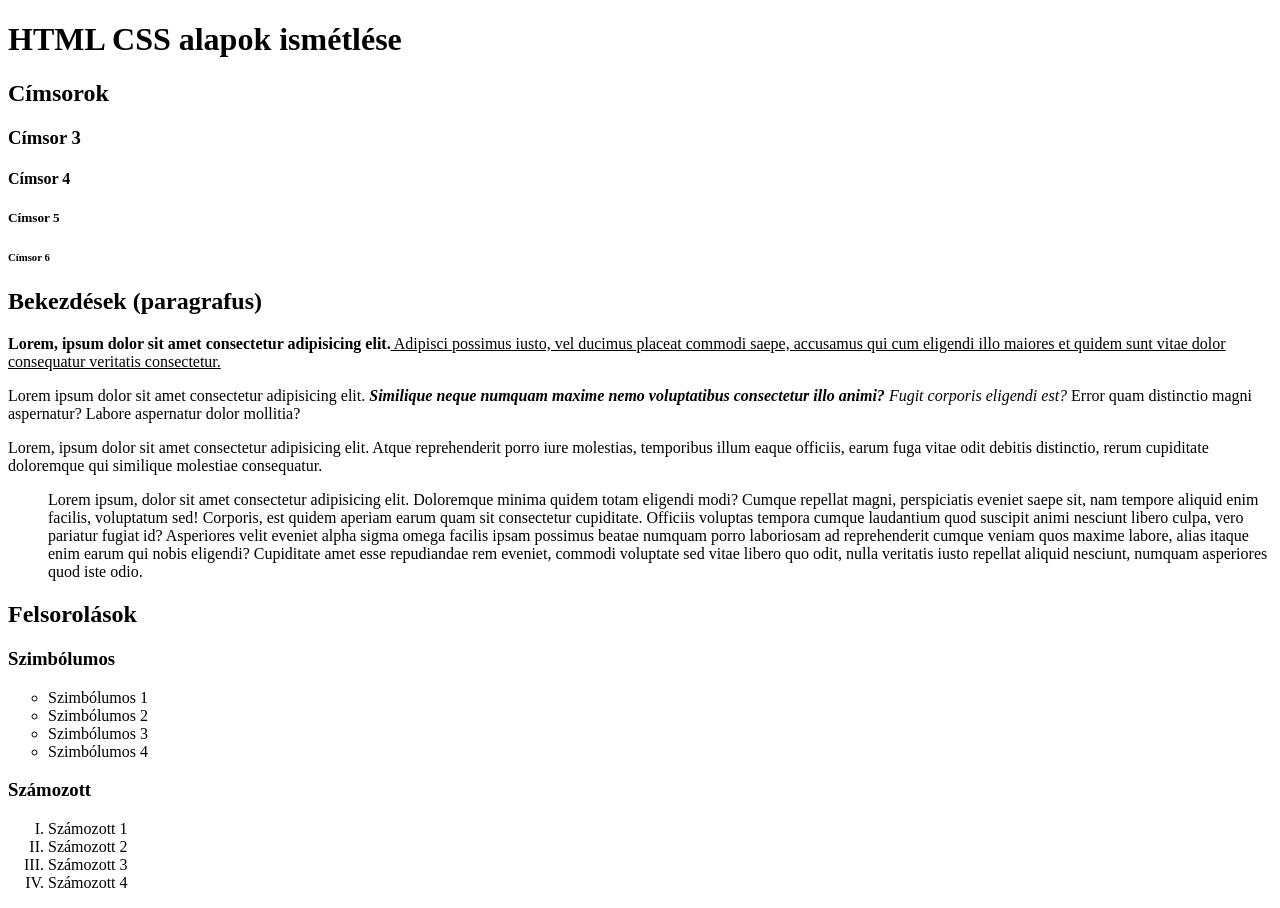
==== Alapok/index.html @ 7d232851 "cimsor bekezdes felsorolas" ====
<!DOCTYPE html>
<html lang="en">
    <head>
        <meta charset="UTF-8">
        <meta name="viewport" content="width=device-width, initial-scale=1.0">
        <title>HTML CSS alapok</title>
    </head>
    <body>
    <!-- html elemek, html címkék, html tagek -->
        <h1>HTML CSS alapok ismétlése</h1>

        <h2>Címsorok</h2>
        <h3>Címsor 3</h3>
        <h4>Címsor 4</h4>
        <h5>Címsor 5</h5>
        <h6>Címsor 6</h6>

        <h2>Bekezdések (paragrafus)</h2>
        <p><b>Lorem, ipsum dolor sit amet consectetur adipisicing elit.</b><u> Adipisci possimus iusto, vel ducimus placeat commodi saepe, accusamus qui cum eligendi illo maiores et quidem sunt vitae dolor<br> consequatur veritatis consectetur.</u></p>
        <p>Lorem ipsum dolor sit amet consectetur adipisicing elit. <strong><i>Similique neque numquam maxime nemo voluptatibus consectetur illo animi?</i></strong><em> Fugit corporis eligendi est?</em> Error quam distinctio magni aspernatur? Labore aspernatur dolor mollitia?</p>
        <p>Lorem, ipsum dolor sit amet consectetur adipisicing elit.<span> Atque reprehenderit porro iure molestias, temporibus illum eaque officiis, earum fuga vitae odit debitis distinctio, rerum cupiditate doloremque qui similique molestiae consequatur.</span></p>
        <dl>
            <dd>Lorem ipsum, dolor sit amet consectetur adipisicing elit. Doloremque minima quidem totam eligendi modi? Cumque repellat magni, perspiciatis eveniet saepe sit, nam tempore aliquid enim facilis, voluptatum sed! Corporis, est quidem aperiam earum quam sit consectetur cupiditate. Officiis voluptas tempora cumque laudantium quod suscipit animi nesciunt libero culpa, vero pariatur fugiat id? Asperiores velit eveniet alpha sigma omega facilis ipsam possimus beatae numquam porro laboriosam ad reprehenderit cumque veniam quos maxime labore, alias itaque enim earum qui nobis eligendi? Cupiditate amet esse repudiandae rem eveniet, commodi voluptate sed vitae libero quo odit, nulla veritatis iusto repellat aliquid nesciunt, numquam asperiores quod iste odio.</dd>
        </dl>

        <h2>Felsorolások</h2>
        <h3>Szimbólumos</h3>


        <ul type="Circle">
            <li>Szimbólumos 1</li>
            <li>Szimbólumos 2</li>
            <li>Szimbólumos 3</li>
            <li>Szimbólumos 4</li>
        </ul>

        <h3>Számozott</h3>
    <ol type="I">
            <li>Számozott 1</li>
            <li>Számozott 2</li>
            <li>Számozott 3</li>
            <li>Számozott 4</li>
        </ol>
    </body>
</html>
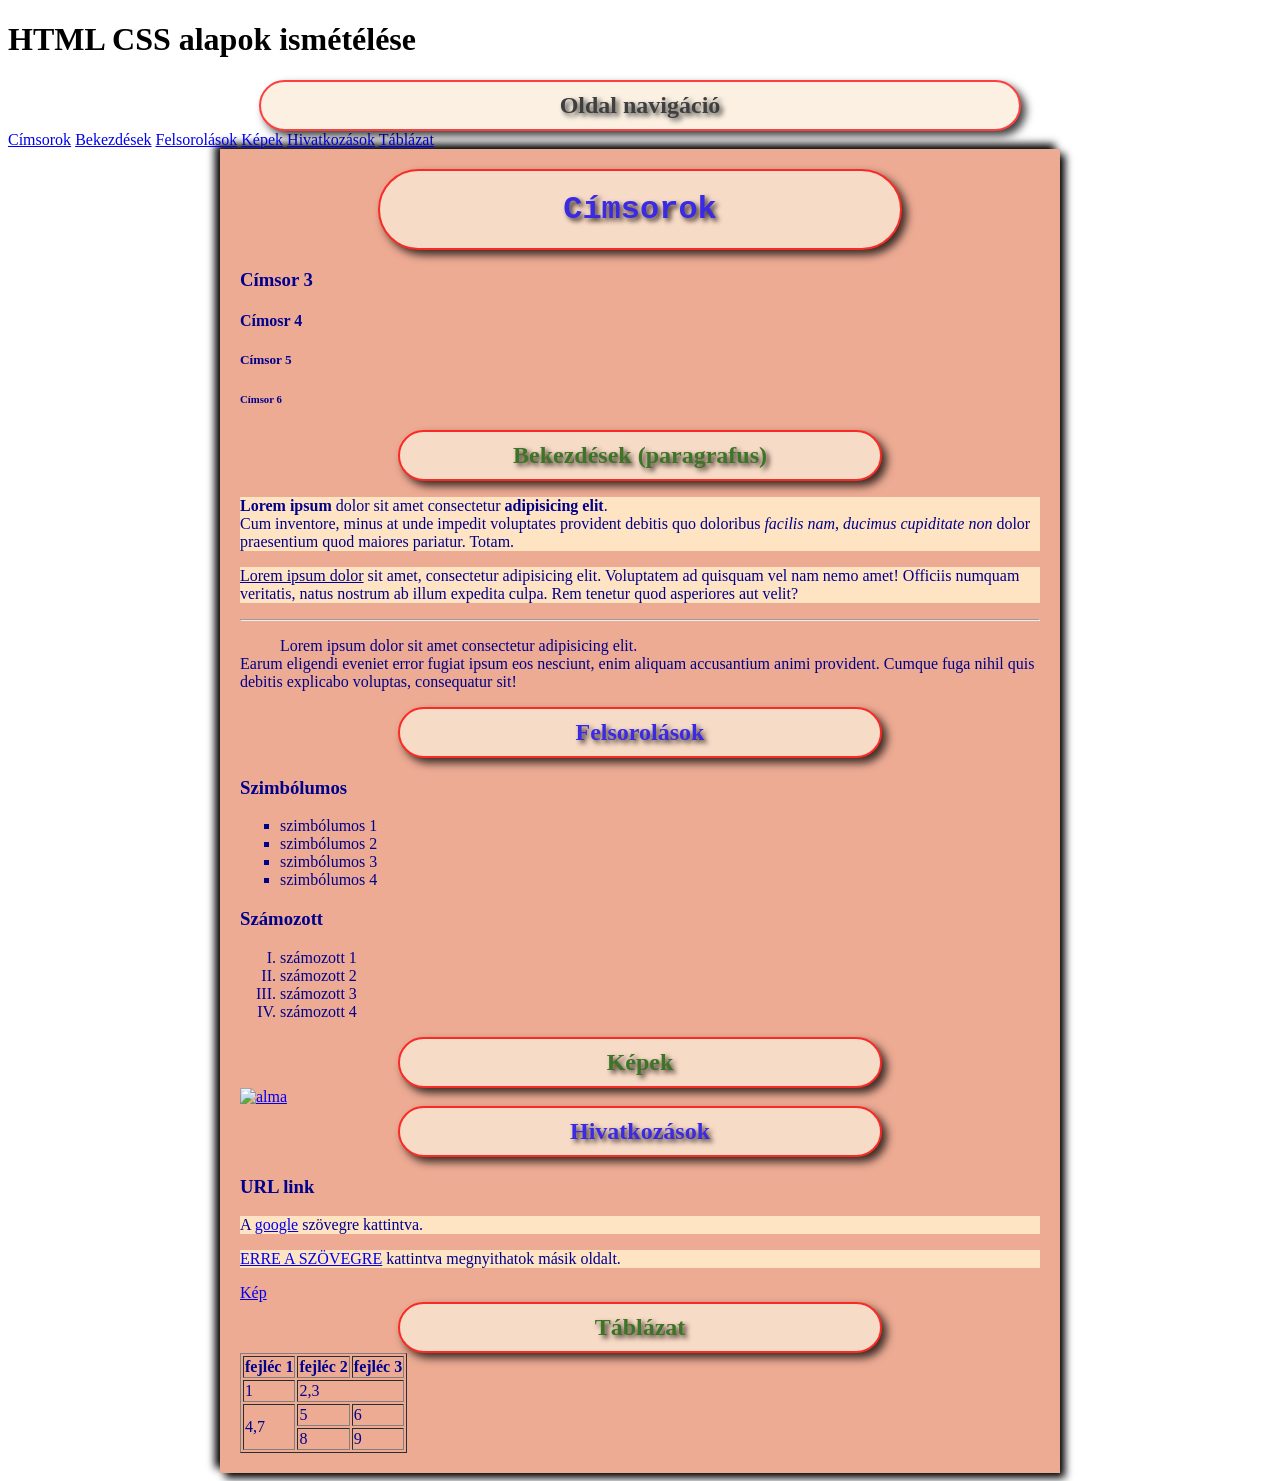
==== commit ff8bb138: "0319" ====
--- a/Alapok/index.html
+++ b/Alapok/index.html
@@ -1,45 +1,153 @@
 <!DOCTYPE html>
-<html lang="en">
-    <head>
-        <meta charset="UTF-8">
-        <meta name="viewport" content="width=device-width, initial-scale=1.0">
-        <title>HTML CSS alapok</title>
-    </head>
-    <body>
-    <!-- html elemek, html címkék, html tagek -->
-        <h1>HTML CSS alapok ismétlése</h1>
+<html lang="hu">
 
-        <h2>Címsorok</h2>
-        <h3>Címsor 3</h3>
-        <h4>Címsor 4</h4>
-        <h5>Címsor 5</h5>
-        <h6>Címsor 6</h6>
+<head>
+    <meta charset="UTF-8">
+    <meta name="viewport" content="width=device-width, initial-scale=1.0">
+    <title>HTML CSS alapok</title>
+    <!-- html validator - w3c -->
+    <link rel="stylesheet" href="style.css">
+</head>
 
-        <h2>Bekezdések (paragrafus)</h2>
-        <p><b>Lorem, ipsum dolor sit amet consectetur adipisicing elit.</b><u> Adipisci possimus iusto, vel ducimus placeat commodi saepe, accusamus qui cum eligendi illo maiores et quidem sunt vitae dolor<br> consequatur veritatis consectetur.</u></p>
-        <p>Lorem ipsum dolor sit amet consectetur adipisicing elit. <strong><i>Similique neque numquam maxime nemo voluptatibus consectetur illo animi?</i></strong><em> Fugit corporis eligendi est?</em> Error quam distinctio magni aspernatur? Labore aspernatur dolor mollitia?</p>
-        <p>Lorem, ipsum dolor sit amet consectetur adipisicing elit.<span> Atque reprehenderit porro iure molestias, temporibus illum eaque officiis, earum fuga vitae odit debitis distinctio, rerum cupiditate doloremque qui similique molestiae consequatur.</span></p>
-        <dl>
-            <dd>Lorem ipsum, dolor sit amet consectetur adipisicing elit. Doloremque minima quidem totam eligendi modi? Cumque repellat magni, perspiciatis eveniet saepe sit, nam tempore aliquid enim facilis, voluptatum sed! Corporis, est quidem aperiam earum quam sit consectetur cupiditate. Officiis voluptas tempora cumque laudantium quod suscipit animi nesciunt libero culpa, vero pariatur fugiat id? Asperiores velit eveniet alpha sigma omega facilis ipsam possimus beatae numquam porro laboriosam ad reprehenderit cumque veniam quos maxime labore, alias itaque enim earum qui nobis eligendi? Cupiditate amet esse repudiandae rem eveniet, commodi voluptate sed vitae libero quo odit, nulla veritatis iusto repellat aliquid nesciunt, numquam asperiores quod iste odio.</dd>
-        </dl>
+<body>
+    <!-- html elemek, html címkék, html tag -->
+    <!-- header, nav, section, article, aside, footer  -->
+    <!-- <style>
+        h1{
+            background-color: aquamarine;
+        }
+    </style> -->
 
-        <h2>Felsorolások</h2>
+    <!-- <h1 style="background-color: bisque;">HTML CSS alapok ismétélése</h1> -->
+    <h1>HTML CSS alapok ismétélése</h1>
+    <h2>Oldal navigáció</h2>
+    <nav> <!--Navigációs rész-->
+        <a href="#cimsorok">Címsorok</a>
+        <a href="#bekezdesek">Bekezdések</a>
+        <a href="#felsorolasok">Felsorolások</a>
+        <a href="#kepek">Képek</a>
+        <a href="#hivatkozasok">Hivatkozások</a>
+        <a href="#tablazat">Táblázat</a>
+    </nav>
+    <div class="container">
+        <section>
+            <h2 class="paratlan_h2" id="cimsorok">Címsorok</h2>
+
+            <h3>Címsor 3</h3>
+            <h4>Címosr 4</h4>
+            <h5>Címsor 5</h5>
+            <h6>Címsor 6</h6>
+        </section>
+        <section>
+            <h2 class="paros_h2" id="bekezdesek">Bekezdések (paragrafus)</h2>
+            <p>
+                <b>Lorem ipsum</b> dolor sit amet consectetur <strong>adipisicing elit</strong>. <br>Cum inventore,
+                minus at
+                unde impedit voluptates provident debitis quo doloribus <i>facilis nam</i>, <em> ducimus cupiditate
+                    non</em>
+                dolor praesentium quod maiores pariatur. Totam.
+            </p>
+            <p>
+                <u>Lorem ipsum dolor</u> sit amet, consectetur adipisicing elit. Voluptatem ad <span>quisquam vel nam
+                    nemo
+                    amet!</span> Officiis numquam veritatis, natus nostrum ab illum expedita culpa. Rem tenetur quod
+                asperiores
+                aut velit?
+            </p>
+            <hr>
+            <p>
+                <dl>
+                    <dd>Lorem ipsum dolor sit amet consectetur adipisicing elit. </dd>
+                    <dt>Earum eligendi eveniet error fugiat ipsum
+                        eos nesciunt, enim aliquam accusantium animi provident. Cumque fuga nihil quis debitis explicabo
+                        voluptas,
+                        consequatur sit!</dt>
+                </dl>
+            </p>
+        </section>
+        <h2  class="paratlan_h2" id="felsorolasok">Felsorolások</h2>
+
         <h3>Szimbólumos</h3>
-
-
-        <ul type="Circle">
-            <li>Szimbólumos 1</li>
-            <li>Szimbólumos 2</li>
-            <li>Szimbólumos 3</li>
-            <li>Szimbólumos 4</li>
+        <ul type="square">
+            <!-- type= "circle" -->
+            <li>szimbólumos 1</li>
+            <li>szimbólumos 2</li>
+            <li>szimbólumos 3</li>
+            <li>szimbólumos 4</li>
         </ul>
 
         <h3>Számozott</h3>
-    <ol type="I">
-            <li>Számozott 1</li>
-            <li>Számozott 2</li>
-            <li>Számozott 3</li>
-            <li>Számozott 4</li>
+        <ol type="I">
+            <li>számozott 1</li>
+            <li>számozott 2</li>
+            <li>számozott 3</li>
+            <li>számozott 4</li>
         </ol>
-    </body>
-</html>+
+        <!-- hf:
+- kép elhelyezése, attribútumok
+- táblázat készítése 4x4-es egy-egy betűvel 1pt szegéllye elláltott táblázatot (cellák összevonása)
+- hivatkozás külső és/vagy másik oldalra -->
+
+        <h2  class="paros_h2" id="kepek">Képek</h2>
+        <!-- <img src="https://gtproba.cdn.shoprenter.hu/custom/gtproba/image/cache/w1432h750q100/Imake/Termekkepek_750x750/Aroma-izfokozo/gyumolcs-aroma/alma.webp?lastmod=1710758142.1730975850" alt="alma" width="200"> -->
+        <!-- <img src="../képek/alma.webp" alt="alma" width="200"> -->
+        <a href="képek/alma.webp">
+            <img src="képek/alma.webp" alt="alma" width="200">
+        </a>
+
+        <h2  class="paratlan_h2" id="hivatkozasok">Hivatkozások</h2>
+        <h3>URL link</h3>
+        <p>
+            A <a href="https://google.com" target="_blank">google</a> szövegre kattintva.
+        </p>
+        <p>
+            <a href="masikoldal.html#utolsobekezedes" target="_blank">ERRE A SZÖVEGRE</a> kattintva megnyithatok másik
+            oldalt.
+        </p>
+        <a href="képek/alma.webp">Kép</a>
+        <!-- Alt + shift + F   = kód formázása-->
+
+        <h2  class="paros_h2" id="tablazat">Táblázat</h2>
+        <table border="1">
+            <thead>
+                <tr>
+                    <th>fejléc 1</th>
+                    <th>fejléc 2</th>
+                    <th>fejléc 3</th>
+                </tr>
+            </thead>
+            <tbody>
+                <tr>
+                    <td>1</td>
+                    <td colspan="2">2,3</td>
+                    <!-- <td>3</td> -->
+                </tr>
+                <tr>
+                    <td rowspan="2">4,7</td>
+                    <td>5</td>
+                    <td>6</td>
+                </tr>
+                <tr>
+                    <!-- <td>7</td> -->
+                    <td>8</td>
+                    <td>9</td>
+                </tr>
+            </tbody>
+        </table>
+    </div>
+</body>
+
+</html>
+
+<!-- HTML5-oldalszerkezet kialakítása alapvető- (!DOCTYPE, html, head, body, meta) és szemantikus (header, nav, main, section, footer) HTML-elemek alkalmazásával
+•
+HTML5 leíró nyelv legfontosabb strukturális elemeinek alkalmazása (p, title, h1-h6, img, a, link, strong, em, figure, figcaption, div, span)
+•
+HTML5-tagek legfontosabb attribútumainak alkalmazása (href, target, src, alt, lang, char-set, style).
+•
+HTML-listák készítése (ul, ol, li).
+•
+HTML-táblázatok kialakítása (table, tr, td, th, caption).
+•
+stílusok definiálása és alkalmazása különböző módokon (inline, internal és external CSS). -->
--- a/Alapok/style.css
+++ b/Alapok/style.css
@@ -0,0 +1,59 @@
+body{
+    background-image: url(képek/alma.webp);
+}
+
+.container{
+    background-color:rgba(233, 150, 122, 80%);
+    /*width: 75%;*/
+    width: 800px;
+    margin: auto;
+    /*padding: 20px 20px 20px 20px; felső,jobb, alsó, bal*/
+    /*padding: 20px 20px 20px; felső oldalsók alsó*/
+    /*padding: 20px 20px; felső-alsó, jobb-bal*/
+    padding: 20px;
+    /*margin, padding*/
+    color: darkblue;
+    box-shadow: 5px 5px 8px black, -5px -5px 8px black;
+}
+
+h2{
+    background-color: rgba(250, 235, 215, 100);
+    text-shadow: 3px 3px 5px black;
+    box-shadow: 5px 5px 8px black;
+    padding: 10px 0px;
+    text-align:center;
+    width: 60%;
+    margin:auto;
+    border: 2px solid red;
+    border-radius: 100px;
+    opacity: 75%;
+}
+
+
+p{
+    background-color: bisque;
+}
+
+.paratlan_h2{
+    color: blue;
+}
+
+.paros_h2{
+    color: darkgreen;
+}
+
+#cimsorok{
+    font-family: 'Courier New', Courier, monospace;
+    font-weight: bold;
+    font-size: 32px;
+    padding: 20px;
+    border: 2px solid red;
+    /*margin: 13px;*/
+}
+
+/* stílusok definiálása CSS3-szelektorokhoz (univerzális, elem, azonosító, osztály)
+CSS3-jellemzők alkalmazása (color, opacity, background*, border*, box-shadow, box-sizing, margin*, padding*, overflow, display, float, z-index, rel, width*, height*, top, bottom, left, right, position, line-height, text-align, vertical-align, textjustify, texttransform, font, font-family, font-size, font-style, text-decoration, list-style*, cursor, letter-spacing, viewport, white-space, float,) (a *-gal jelölt elemek több jellemzőt tartal-maznak, pl. margin-left, margin-right)
+CSS-függvények alkalmazása (url(), rgb(), rgba(), calc())
+médialekérdezések, törési pontok, viewport alkalmazása
+abszolút és relatív hosszmértékegységek (em, rem, százalék, vw, vh) alkalmazása
+Bootstrap keretrendszer alapszintű használata (tipográfiai elemek, konténerek, reszpon-zív viselkedést biztosító rácsok, szövegek elrendezése, listák formázása, táblázatok for-mázása, képek kezelése, tartalom elkülönítése, panelek formázása, gombok kialakítása és formázása) */
